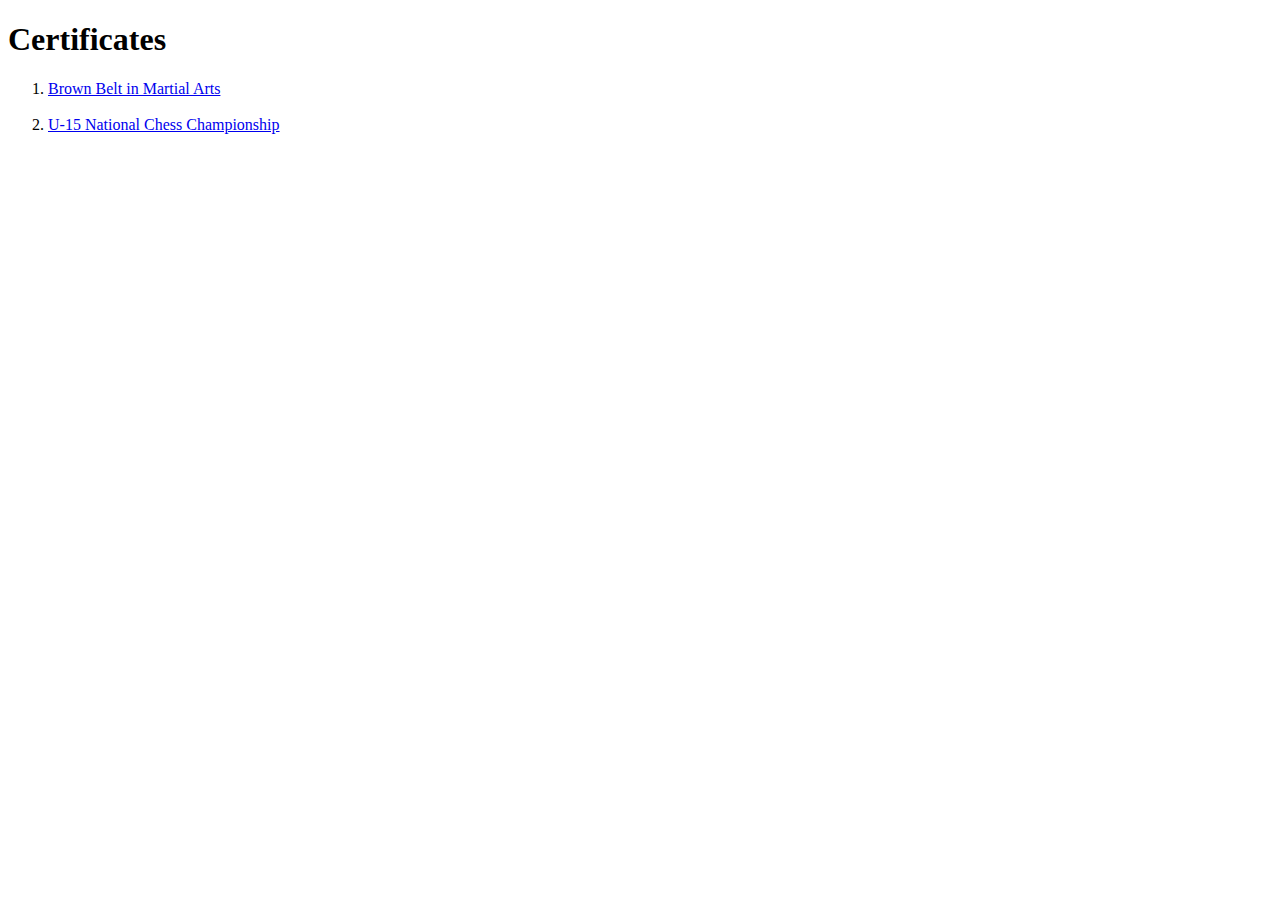
==== Certificates.html @ 8fbe75a2 "first commit" ====
<!DOCTYPE html>
<html lang="en">
<head>
    <meta charset="UTF-8">
    <meta http-equiv="X-UA-Compatible" content="IE=edge">
    <meta name="viewport" content="width=device-width, initial-scale=1.0">
    <title>Rasesh's Certificates</title>
</head>
<body>
    <h1>Certificates</h1>
    <ol>
        <li><a href="index.html">Brown Belt in Martial Arts</a></li>
        <br>
        <li><a href="index.html">U-15 National Chess Championship</a></li>
    </ol>
</body>
</html>
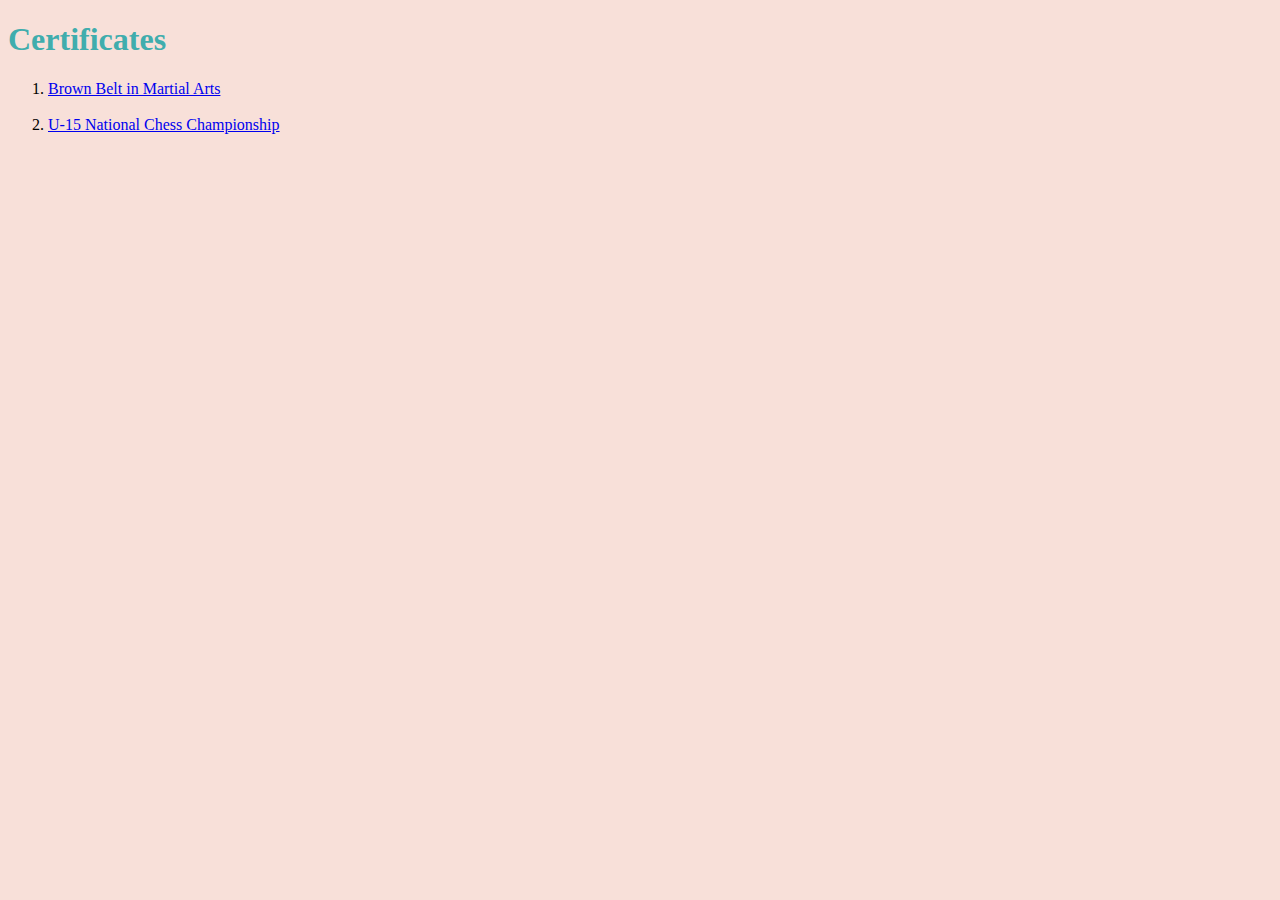
==== commit 1ce9d775: "Added some CSS" ====
--- a/Certificates.html
+++ b/Certificates.html
@@ -4,6 +4,7 @@
     <meta charset="UTF-8">
     <meta http-equiv="X-UA-Compatible" content="IE=edge">
     <meta name="viewport" content="width=device-width, initial-scale=1.0">
+    <link rel="stylesheet" href="css/styles.css">
     <title>Rasesh's Certificates</title>
 </head>
 <body>
--- a/css/styles.css
+++ b/css/styles.css
@@ -0,0 +1,49 @@
+/* External CSS */
+
+/* tag Selectors */
+
+body {
+    /* background-color: #dcead2; */
+    background-color: #f8e0d9;
+}
+hr {
+    /* background-color: white; */
+    /* border-style: dotted; */
+    /* border-color: white; */
+    border-style: none;
+    border-top-style: dotted;
+    border-color: gray;
+    border-width: 3px;
+    height: 0px;
+    width: 99%;
+    /* width: 10%; */
+}
+h1 {
+    color: #40adad;
+}
+h3 {
+    color: #40adad;
+}
+img {
+    border: 2px solid black;
+    /* background-color: red; */
+}
+
+
+/* class Selectors */
+.Links {
+    color: black;
+}
+.circular {
+    border-radius: 30%;
+}
+.bor {
+    border: 2px solid brown;
+}
+.bor:hover {
+    border: 2px dotted #40adad;
+}
+/* id Selectors */
+#name {
+    color: maroon;
+}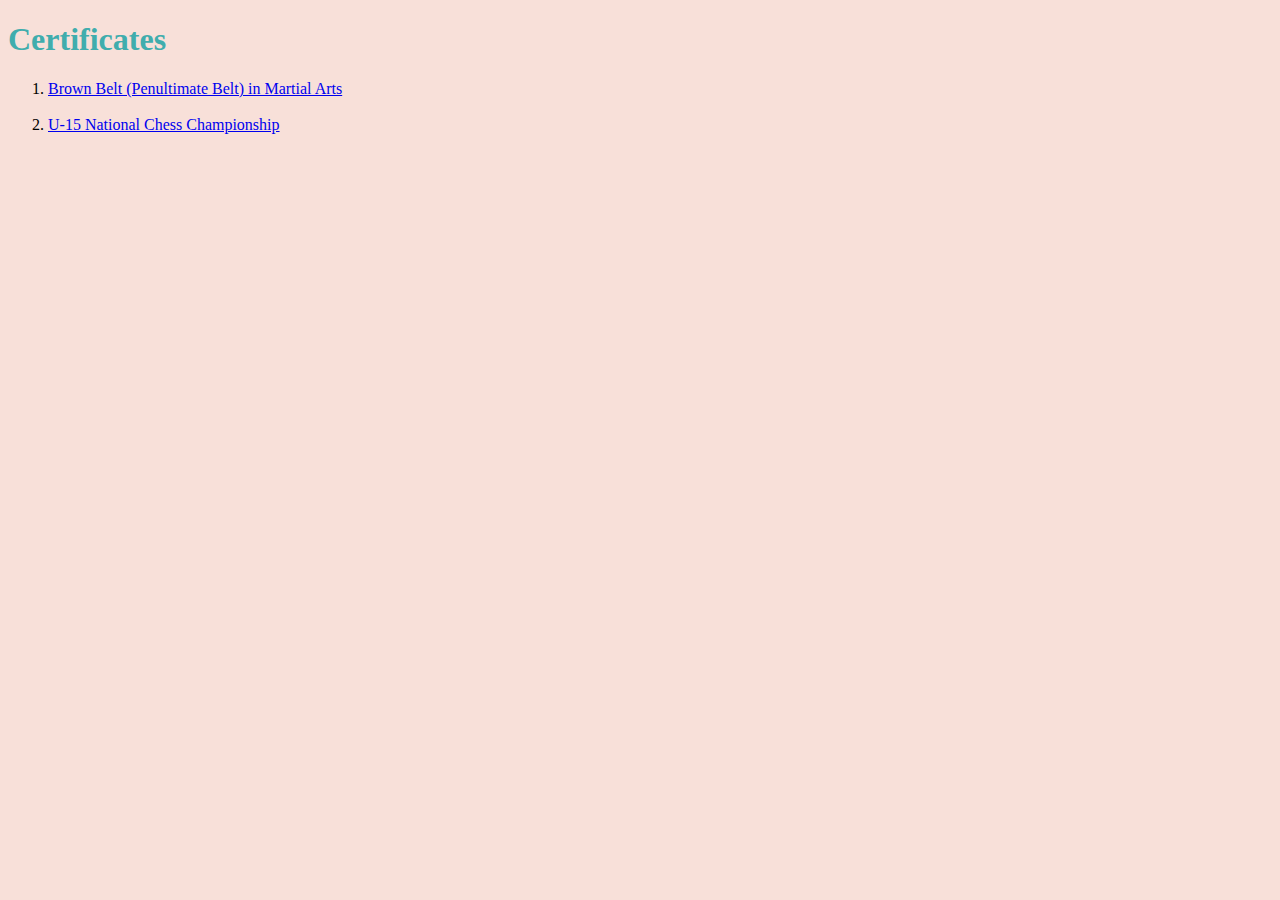
==== commit b77a32ce: "Minor Changes" ====
--- a/Certificates.html
+++ b/Certificates.html
@@ -10,7 +10,7 @@
 <body>
     <h1>Certificates</h1>
     <ol>
-        <li><a href="index.html">Brown Belt in Martial Arts</a></li>
+        <li><a href="index.html">Brown Belt (Penultimate Belt) in Martial Arts</a></li>
         <br>
         <li><a href="index.html">U-15 National Chess Championship</a></li>
     </ol>
